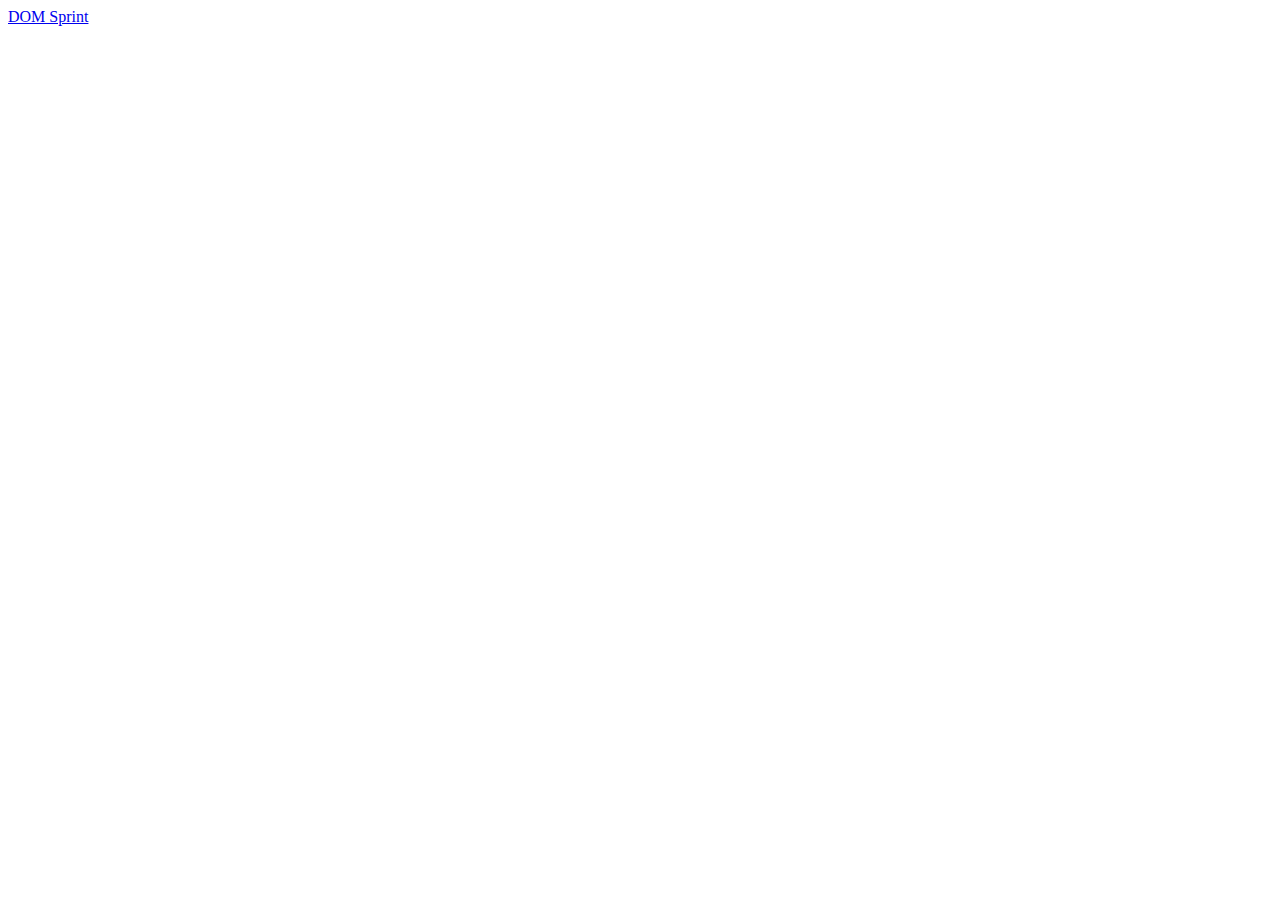
==== index.html @ 4e84e8e4 "fixed index" ====
<!DOCTYPE html>
<html lang="en">
<head>
    <meta charset="UTF-8">
    <meta http-equiv="X-UA-Compatible" content="IE=edge">
    <meta name="viewport" content="width=device-width, initial-scale=1.0">
    <title>David Celeste's Homepage</title>
</head>
<body>
    <a href="dom-sprint/public/index.html">DOM Sprint</a>
</body>
</html>
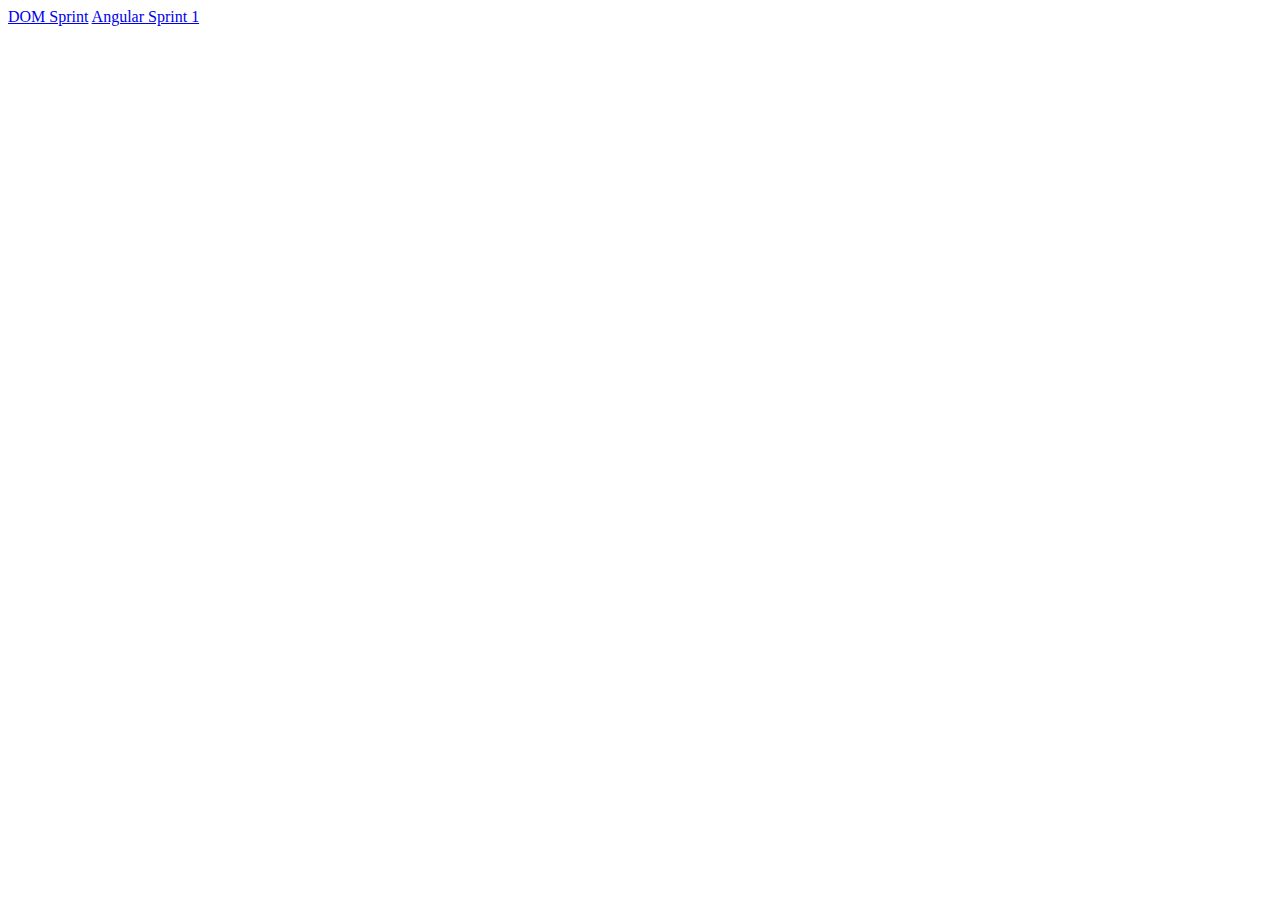
==== commit baf1e0e7: "added angular sprint 1" ====
--- a/index.html
+++ b/index.html
@@ -8,5 +8,6 @@
 </head>
 <body>
     <a href="dom-sprint/public/index.html">DOM Sprint</a>
+    <a href="https://angular-sprint1-58294.web.app/wallet">Angular Sprint 1</a>
 </body>
 </html>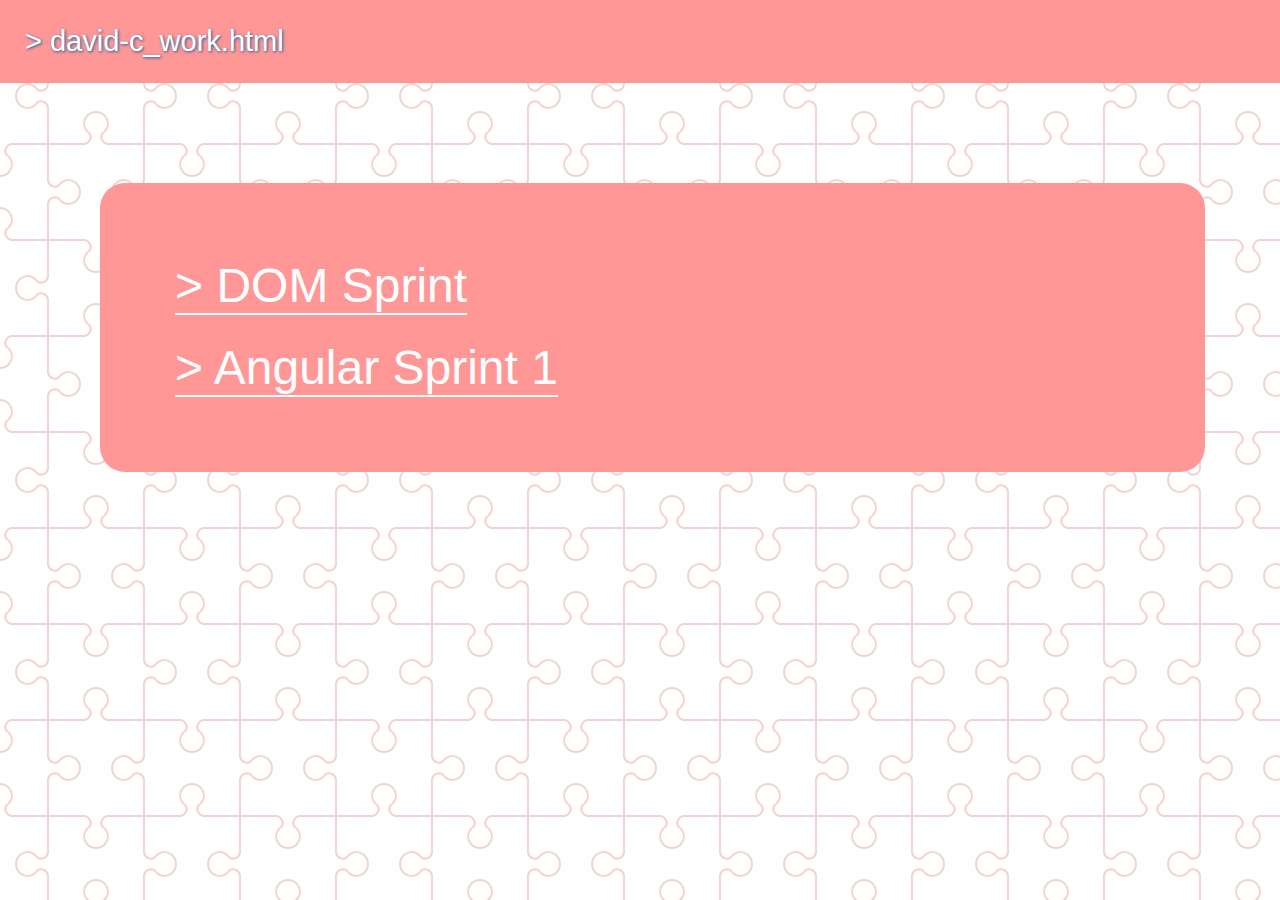
==== commit b3f034df: "first style commit" ====
--- a/index.html
+++ b/index.html
@@ -5,9 +5,14 @@
     <meta http-equiv="X-UA-Compatible" content="IE=edge">
     <meta name="viewport" content="width=device-width, initial-scale=1.0">
     <title>David Celeste's Homepage</title>
+    <link rel="stylesheet" href="index.css">
 </head>
+<script src="index.js"></script>
 <body>
-    <a href="dom-sprint/public/index.html">DOM Sprint</a>
-    <a href="https://angular-sprint1-58294.web.app/wallet">Angular Sprint 1</a>
+    <p id="title">> david-c_work.html</p>
+    <div id="main">
+        <a href="dom-sprint/public/index.html">DOM Sprint</a>
+        <a href="https://angular-sprint1-58294.web.app/wallet">Angular Sprint 1</a>    
+    </div>
 </body>
 </html>--- a/index.css
+++ b/index.css
@@ -0,0 +1,56 @@
+body, html {
+    margin: 0;
+    font-family: sans-serif;
+    background-color: #ffffff;
+    background-image: url("data:image/svg+xml,%3Csvg xmlns='http://www.w3.org/2000/svg' width='192' height='192' viewBox='0 0 192 192'%3E%3Cpath fill='%23c6514f' fill-opacity='0.25' d='M192 15v2a11 11 0 0 0-11 11c0 1.94 1.16 4.75 2.53 6.11l2.36 2.36a6.93 6.93 0 0 1 1.22 7.56l-.43.84a8.08 8.08 0 0 1-6.66 4.13H145v35.02a6.1 6.1 0 0 0 3.03 4.87l.84.43c1.58.79 4 .4 5.24-.85l2.36-2.36a12.04 12.04 0 0 1 7.51-3.11 13 13 0 1 1 .02 26 12 12 0 0 1-7.53-3.11l-2.36-2.36a4.93 4.93 0 0 0-5.24-.85l-.84.43a6.1 6.1 0 0 0-3.03 4.87V143h35.02a8.08 8.08 0 0 1 6.66 4.13l.43.84a6.91 6.91 0 0 1-1.22 7.56l-2.36 2.36A10.06 10.06 0 0 0 181 164a11 11 0 0 0 11 11v2a13 13 0 0 1-13-13 12 12 0 0 1 3.11-7.53l2.36-2.36a4.93 4.93 0 0 0 .85-5.24l-.43-.84a6.1 6.1 0 0 0-4.87-3.03H145v35.02a8.08 8.08 0 0 1-4.13 6.66l-.84.43a6.91 6.91 0 0 1-7.56-1.22l-2.36-2.36A10.06 10.06 0 0 0 124 181a11 11 0 0 0-11 11h-2a13 13 0 0 1 13-13c2.47 0 5.79 1.37 7.53 3.11l2.36 2.36a4.94 4.94 0 0 0 5.24.85l.84-.43a6.1 6.1 0 0 0 3.03-4.87V145h-35.02a8.08 8.08 0 0 1-6.66-4.13l-.43-.84a6.91 6.91 0 0 1 1.22-7.56l2.36-2.36A10.06 10.06 0 0 0 107 124a11 11 0 0 0-22 0c0 1.94 1.16 4.75 2.53 6.11l2.36 2.36a6.93 6.93 0 0 1 1.22 7.56l-.43.84a8.08 8.08 0 0 1-6.66 4.13H49v35.02a6.1 6.1 0 0 0 3.03 4.87l.84.43c1.58.79 4 .4 5.24-.85l2.36-2.36a12.04 12.04 0 0 1 7.51-3.11A13 13 0 0 1 81 192h-2a11 11 0 0 0-11-11c-1.94 0-4.75 1.16-6.11 2.53l-2.36 2.36a6.93 6.93 0 0 1-7.56 1.22l-.84-.43a8.08 8.08 0 0 1-4.13-6.66V145H11.98a6.1 6.1 0 0 0-4.87 3.03l-.43.84c-.79 1.58-.4 4 .85 5.24l2.36 2.36a12.04 12.04 0 0 1 3.11 7.51A13 13 0 0 1 0 177v-2a11 11 0 0 0 11-11c0-1.94-1.16-4.75-2.53-6.11l-2.36-2.36a6.93 6.93 0 0 1-1.22-7.56l.43-.84a8.08 8.08 0 0 1 6.66-4.13H47v-35.02a6.1 6.1 0 0 0-3.03-4.87l-.84-.43c-1.59-.8-4-.4-5.24.85l-2.36 2.36A12 12 0 0 1 28 109a13 13 0 1 1 0-26c2.47 0 5.79 1.37 7.53 3.11l2.36 2.36a4.94 4.94 0 0 0 5.24.85l.84-.43A6.1 6.1 0 0 0 47 84.02V49H11.98a8.08 8.08 0 0 1-6.66-4.13l-.43-.84a6.91 6.91 0 0 1 1.22-7.56l2.36-2.36A10.06 10.06 0 0 0 11 28 11 11 0 0 0 0 17v-2a13 13 0 0 1 13 13c0 2.47-1.37 5.79-3.11 7.53l-2.36 2.36a4.94 4.94 0 0 0-.85 5.24l.43.84A6.1 6.1 0 0 0 11.98 47H47V11.98a8.08 8.08 0 0 1 4.13-6.66l.84-.43a6.91 6.91 0 0 1 7.56 1.22l2.36 2.36A10.06 10.06 0 0 0 68 11 11 11 0 0 0 79 0h2a13 13 0 0 1-13 13 12 12 0 0 1-7.53-3.11l-2.36-2.36a4.93 4.93 0 0 0-5.24-.85l-.84.43A6.1 6.1 0 0 0 49 11.98V47h35.02a8.08 8.08 0 0 1 6.66 4.13l.43.84a6.91 6.91 0 0 1-1.22 7.56l-2.36 2.36A10.06 10.06 0 0 0 85 68a11 11 0 0 0 22 0c0-1.94-1.16-4.75-2.53-6.11l-2.36-2.36a6.93 6.93 0 0 1-1.22-7.56l.43-.84a8.08 8.08 0 0 1 6.66-4.13H143V11.98a6.1 6.1 0 0 0-3.03-4.87l-.84-.43c-1.59-.8-4-.4-5.24.85l-2.36 2.36A12 12 0 0 1 124 13a13 13 0 0 1-13-13h2a11 11 0 0 0 11 11c1.94 0 4.75-1.16 6.11-2.53l2.36-2.36a6.93 6.93 0 0 1 7.56-1.22l.84.43a8.08 8.08 0 0 1 4.13 6.66V47h35.02a6.1 6.1 0 0 0 4.87-3.03l.43-.84c.8-1.59.4-4-.85-5.24l-2.36-2.36A12 12 0 0 1 179 28a13 13 0 0 1 13-13zM84.02 143a6.1 6.1 0 0 0 4.87-3.03l.43-.84c.8-1.59.4-4-.85-5.24l-2.36-2.36A12 12 0 0 1 83 124a13 13 0 1 1 26 0c0 2.47-1.37 5.79-3.11 7.53l-2.36 2.36a4.94 4.94 0 0 0-.85 5.24l.43.84a6.1 6.1 0 0 0 4.87 3.03H143v-35.02a8.08 8.08 0 0 1 4.13-6.66l.84-.43a6.91 6.91 0 0 1 7.56 1.22l2.36 2.36A10.06 10.06 0 0 0 164 107a11 11 0 0 0 0-22c-1.94 0-4.75 1.16-6.11 2.53l-2.36 2.36a6.93 6.93 0 0 1-7.56 1.22l-.84-.43a8.08 8.08 0 0 1-4.13-6.66V49h-35.02a6.1 6.1 0 0 0-4.87 3.03l-.43.84c-.79 1.58-.4 4 .85 5.24l2.36 2.36a12.04 12.04 0 0 1 3.11 7.51A13 13 0 1 1 83 68a12 12 0 0 1 3.11-7.53l2.36-2.36a4.93 4.93 0 0 0 .85-5.24l-.43-.84A6.1 6.1 0 0 0 84.02 49H49v35.02a8.08 8.08 0 0 1-4.13 6.66l-.84.43a6.91 6.91 0 0 1-7.56-1.22l-2.36-2.36A10.06 10.06 0 0 0 28 85a11 11 0 0 0 0 22c1.94 0 4.75-1.16 6.11-2.53l2.36-2.36a6.93 6.93 0 0 1 7.56-1.22l.84.43a8.08 8.08 0 0 1 4.13 6.66V143h35.02z'%3E%3C/path%3E%3C/svg%3E");
+}
+
+#title {
+    font-size: 29px;
+    background-color: #ff9797;
+    color: white;
+    text-shadow: 1px 1px 3px #00659d;
+    margin: 0;
+    padding: 25px;
+}
+
+#main {
+    position: relative;
+    margin: 100px;
+    width: calc(100% - 275px);
+    height: 100%;
+    background-color: #ff9797;
+    padding: 50px;
+    border-radius: 25px;
+    animation: 1s fadeInUp;
+}
+
+a {
+    display: block;
+    color: white;
+    font-size: 48px;
+    margin: 25px;
+    text-decoration: none;
+    border: none;
+    border-bottom: 2px solid white;
+    width: fit-content;
+    position: relative;
+    transition: 0.5s;
+    left: 0;
+}
+
+a:hover {
+    color: #ff3f3f;
+    left: 20px;
+}
+
+a::before {
+    content: "> ";
+    font-size: 48px;
+    color: white;
+}
+
+@keyframes fadeInUp {
+    from {opacity: 0; top: 50px;}
+    to {opacity: 1; top: 0;}
+}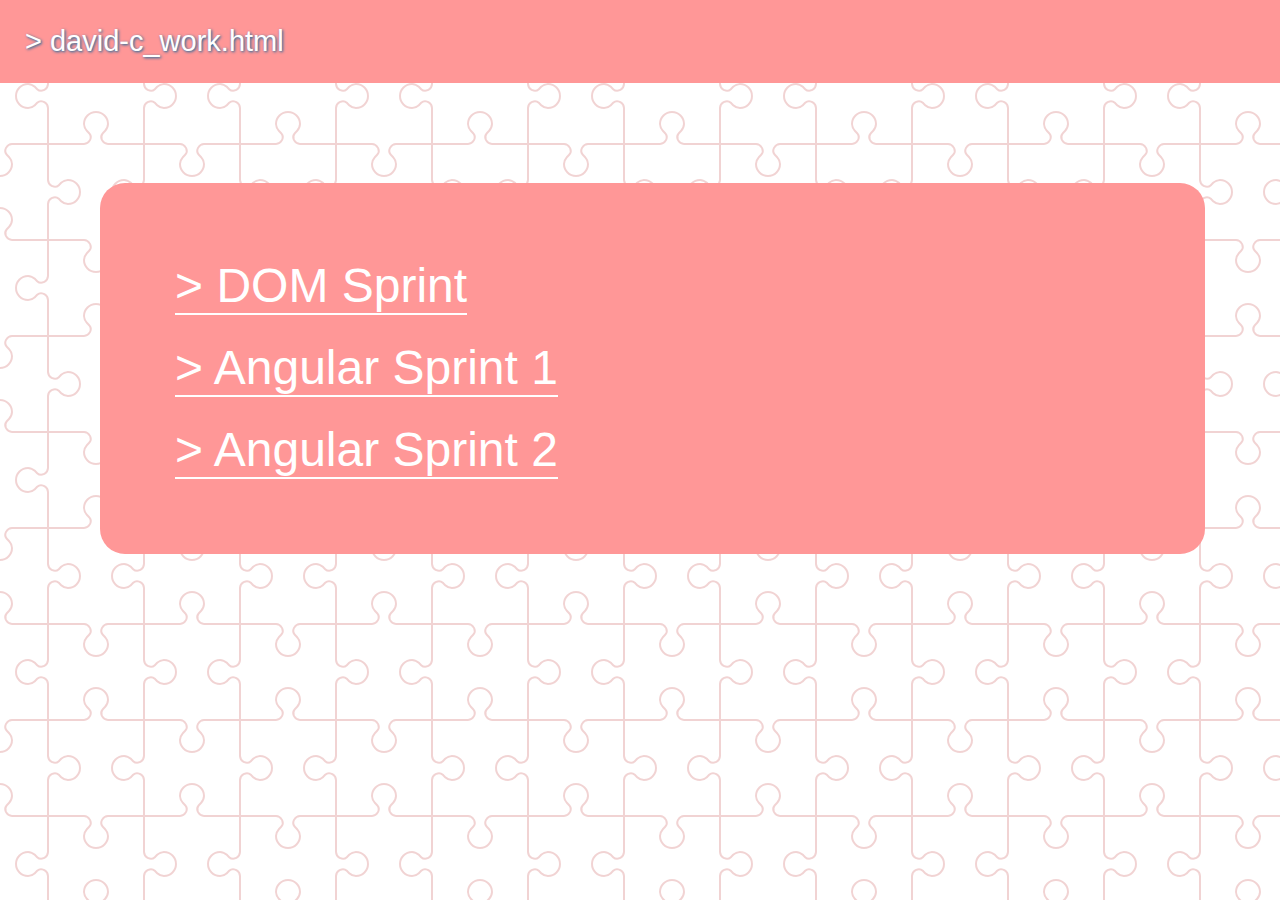
==== commit 25a48e13: "Update index.html" ====
--- a/index.html
+++ b/index.html
@@ -12,7 +12,8 @@
     <p id="title">> david-c_work.html</p>
     <div id="main">
         <a href="dom-sprint/public/index.html">DOM Sprint</a>
-        <a href="https://angular-sprint1-58294.web.app/wallet">Angular Sprint 1</a>    
+        <a href="https://angular-sprint1-58294.web.app/wallet">Angular Sprint 1</a>
+        <a href="https://hero-vs-villains2021.web.app/marvel-villains">Angular Sprint 2</a>
     </div>
 </body>
-</html>+</html>
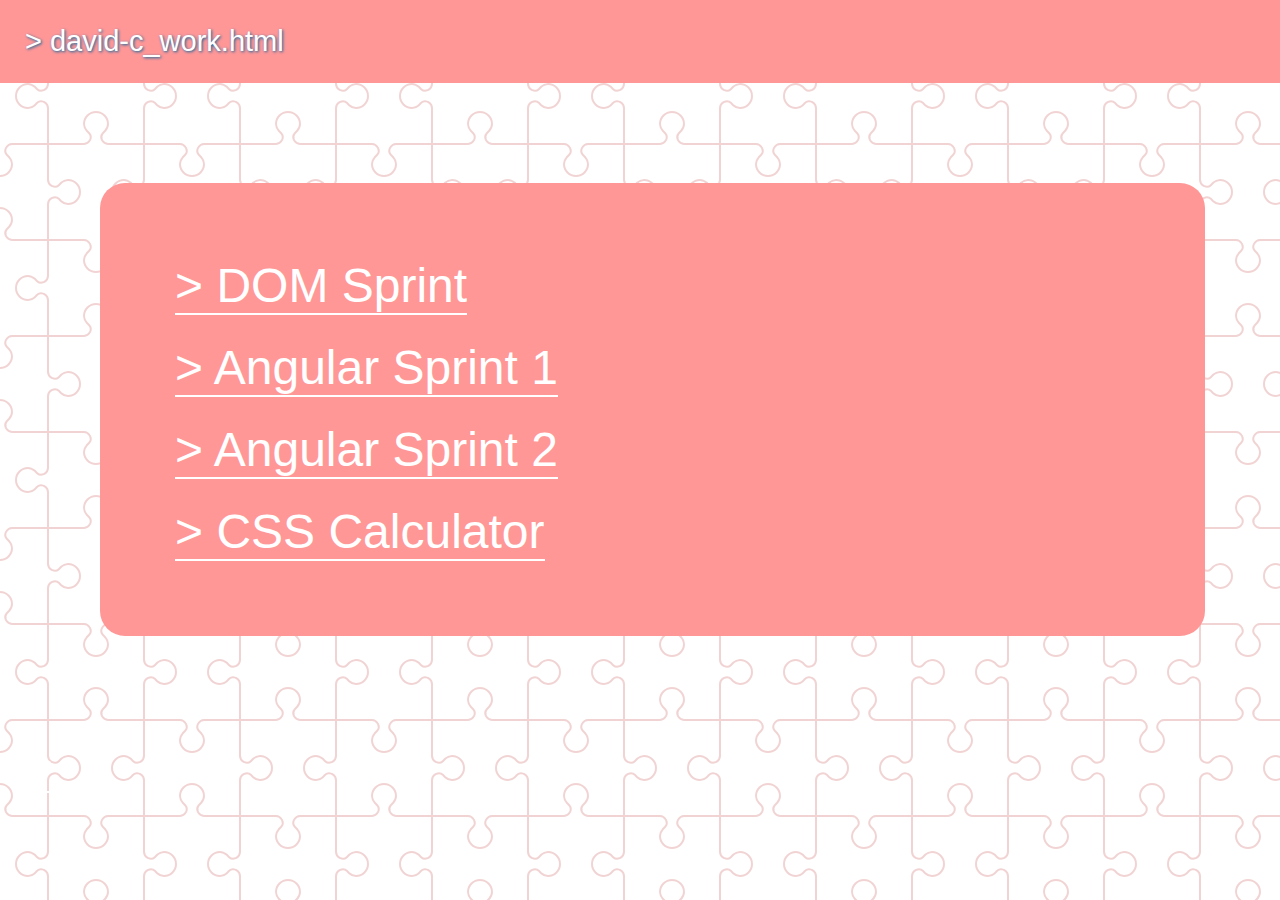
==== commit 9b075f86: "Update index.html" ====
--- a/index.html
+++ b/index.html
@@ -13,7 +13,8 @@
     <div id="main">
         <a href="dom-sprint/public/index.html">DOM Sprint</a>
         <a href="https://angular-sprint1-58294.web.app/wallet">Angular Sprint 1</a>
-        <a href="https://hero-vs-villains2021.web.app/marvel-villains">Angular Sprint 2</a>
+        <a href="https://hero-vs-villains2021.web.app/marvel-heroes">Angular Sprint 2</a>
+        <a href="https://css-calculator-92843.web.app/">CSS Calculator</>
     </div>
 </body>
 </html>
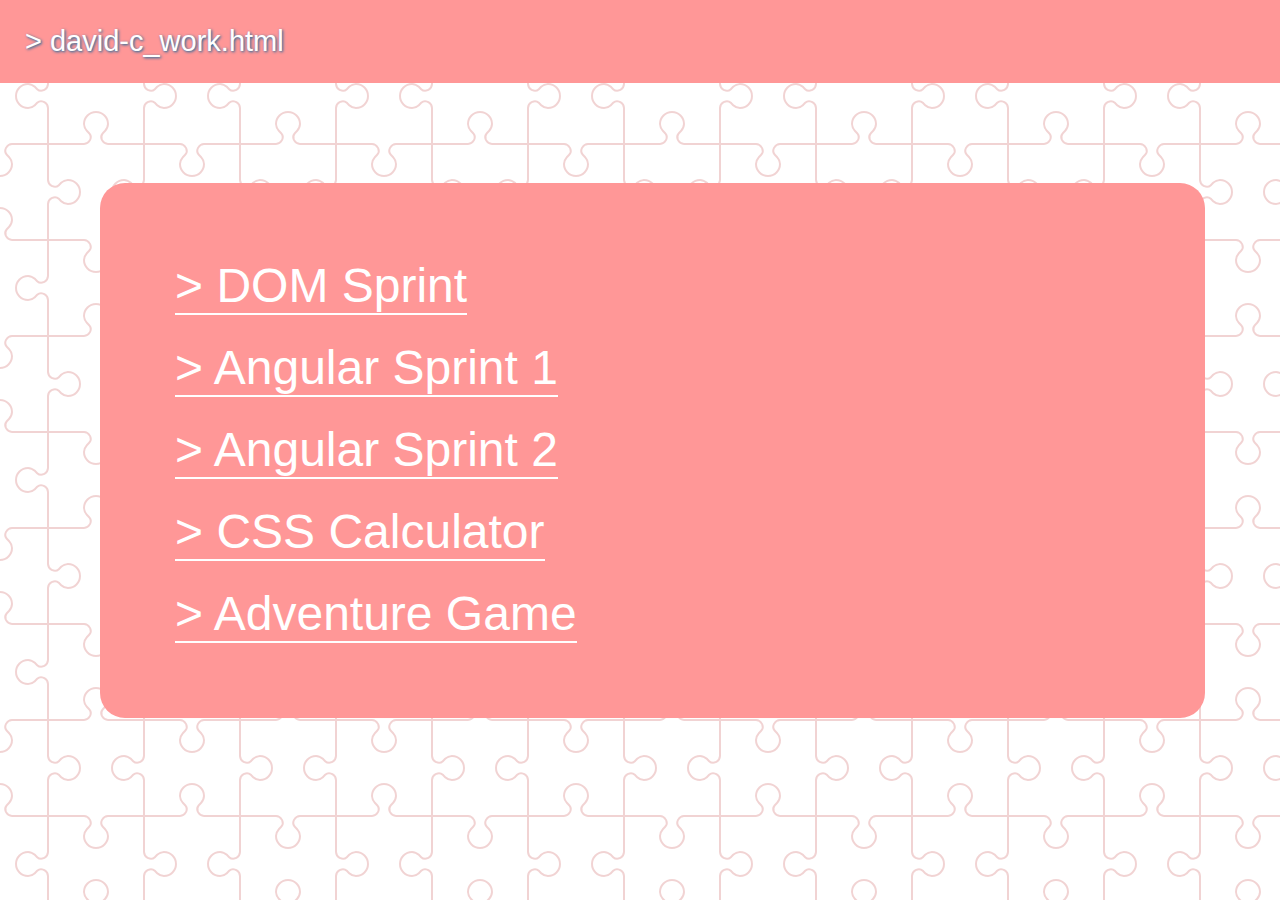
==== commit 45a52744: "Update index.html" ====
--- a/index.html
+++ b/index.html
@@ -14,7 +14,8 @@
         <a href="dom-sprint/public/index.html">DOM Sprint</a>
         <a href="https://angular-sprint1-58294.web.app/wallet">Angular Sprint 1</a>
         <a href="https://hero-vs-villains2021.web.app/marvel-heroes">Angular Sprint 2</a>
-        <a href="https://css-calculator-92843.web.app/">CSS Calculator</>
+        <a href="https://css-calculator-92843.web.app/">CSS Calculator</a>
+        <a href="https://sleepy-peak-05201.herokuapp.com/">Adventure Game</a>
     </div>
 </body>
 </html>
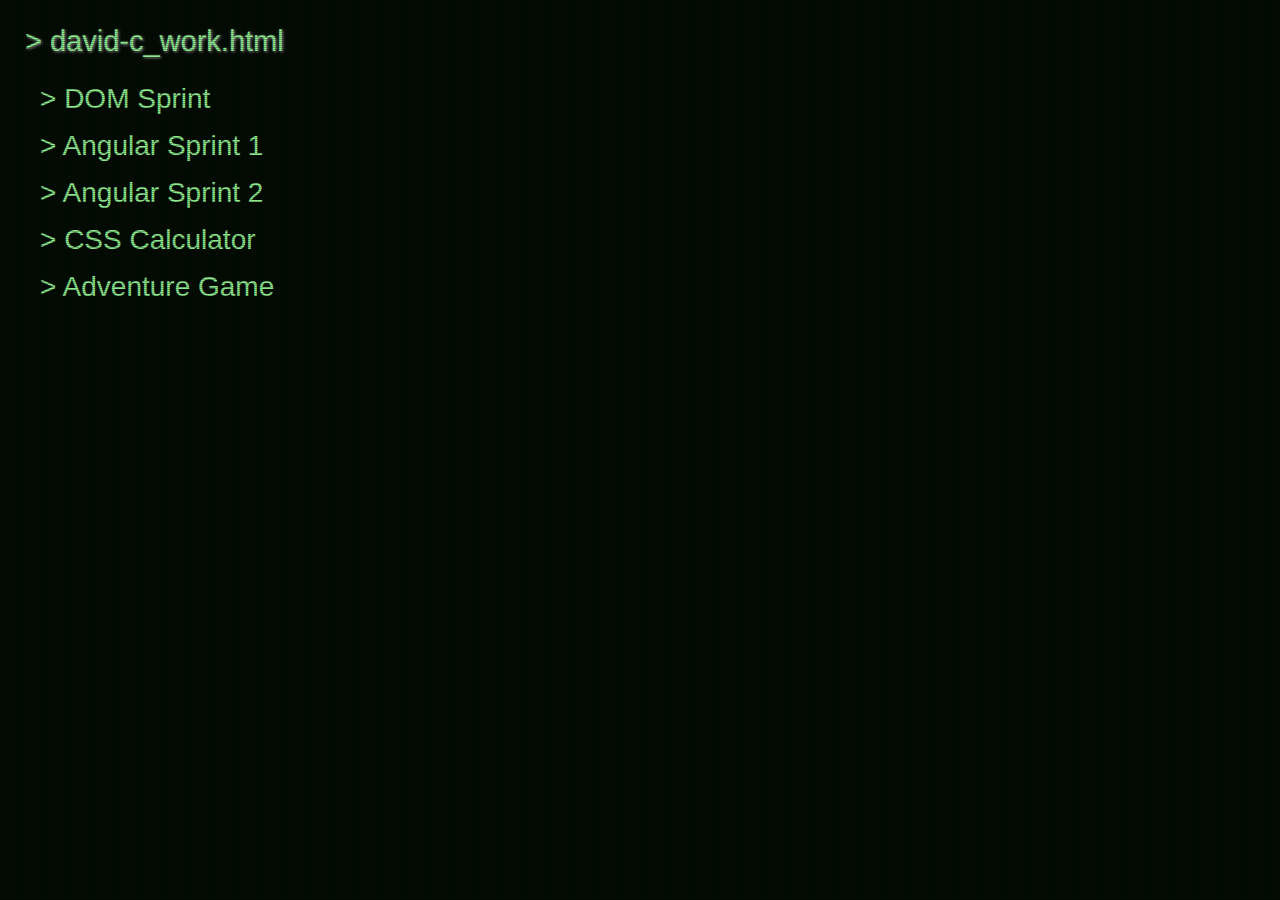
==== commit 160dd90e: "changed theme" ====
--- a/index.html
+++ b/index.html
@@ -7,15 +7,11 @@
     <title>David Celeste's Homepage</title>
     <link rel="stylesheet" href="index.css">
 </head>
-<script src="index.js"></script>
 <body>
-    <p id="title">> david-c_work.html</p>
-    <div id="main">
-        <a href="dom-sprint/public/index.html">DOM Sprint</a>
-        <a href="https://angular-sprint1-58294.web.app/wallet">Angular Sprint 1</a>
-        <a href="https://hero-vs-villains2021.web.app/marvel-heroes">Angular Sprint 2</a>
-        <a href="https://css-calculator-92843.web.app/">CSS Calculator</a>
-        <a href="https://sleepy-peak-05201.herokuapp.com/">Adventure Game</a>
+    <div class="screen crt">
+        <p id="title">> david-c_work.html</p>
+        <div id="main"></div>
     </div>
+    <script src="index.js"></script>
 </body>
 </html>
--- a/index.css
+++ b/index.css
@@ -1,56 +1,228 @@
 body, html {
     margin: 0;
     font-family: sans-serif;
-    background-color: #ffffff;
-    background-image: url("data:image/svg+xml,%3Csvg xmlns='http://www.w3.org/2000/svg' width='192' height='192' viewBox='0 0 192 192'%3E%3Cpath fill='%23c6514f' fill-opacity='0.25' d='M192 15v2a11 11 0 0 0-11 11c0 1.94 1.16 4.75 2.53 6.11l2.36 2.36a6.93 6.93 0 0 1 1.22 7.56l-.43.84a8.08 8.08 0 0 1-6.66 4.13H145v35.02a6.1 6.1 0 0 0 3.03 4.87l.84.43c1.58.79 4 .4 5.24-.85l2.36-2.36a12.04 12.04 0 0 1 7.51-3.11 13 13 0 1 1 .02 26 12 12 0 0 1-7.53-3.11l-2.36-2.36a4.93 4.93 0 0 0-5.24-.85l-.84.43a6.1 6.1 0 0 0-3.03 4.87V143h35.02a8.08 8.08 0 0 1 6.66 4.13l.43.84a6.91 6.91 0 0 1-1.22 7.56l-2.36 2.36A10.06 10.06 0 0 0 181 164a11 11 0 0 0 11 11v2a13 13 0 0 1-13-13 12 12 0 0 1 3.11-7.53l2.36-2.36a4.93 4.93 0 0 0 .85-5.24l-.43-.84a6.1 6.1 0 0 0-4.87-3.03H145v35.02a8.08 8.08 0 0 1-4.13 6.66l-.84.43a6.91 6.91 0 0 1-7.56-1.22l-2.36-2.36A10.06 10.06 0 0 0 124 181a11 11 0 0 0-11 11h-2a13 13 0 0 1 13-13c2.47 0 5.79 1.37 7.53 3.11l2.36 2.36a4.94 4.94 0 0 0 5.24.85l.84-.43a6.1 6.1 0 0 0 3.03-4.87V145h-35.02a8.08 8.08 0 0 1-6.66-4.13l-.43-.84a6.91 6.91 0 0 1 1.22-7.56l2.36-2.36A10.06 10.06 0 0 0 107 124a11 11 0 0 0-22 0c0 1.94 1.16 4.75 2.53 6.11l2.36 2.36a6.93 6.93 0 0 1 1.22 7.56l-.43.84a8.08 8.08 0 0 1-6.66 4.13H49v35.02a6.1 6.1 0 0 0 3.03 4.87l.84.43c1.58.79 4 .4 5.24-.85l2.36-2.36a12.04 12.04 0 0 1 7.51-3.11A13 13 0 0 1 81 192h-2a11 11 0 0 0-11-11c-1.94 0-4.75 1.16-6.11 2.53l-2.36 2.36a6.93 6.93 0 0 1-7.56 1.22l-.84-.43a8.08 8.08 0 0 1-4.13-6.66V145H11.98a6.1 6.1 0 0 0-4.87 3.03l-.43.84c-.79 1.58-.4 4 .85 5.24l2.36 2.36a12.04 12.04 0 0 1 3.11 7.51A13 13 0 0 1 0 177v-2a11 11 0 0 0 11-11c0-1.94-1.16-4.75-2.53-6.11l-2.36-2.36a6.93 6.93 0 0 1-1.22-7.56l.43-.84a8.08 8.08 0 0 1 6.66-4.13H47v-35.02a6.1 6.1 0 0 0-3.03-4.87l-.84-.43c-1.59-.8-4-.4-5.24.85l-2.36 2.36A12 12 0 0 1 28 109a13 13 0 1 1 0-26c2.47 0 5.79 1.37 7.53 3.11l2.36 2.36a4.94 4.94 0 0 0 5.24.85l.84-.43A6.1 6.1 0 0 0 47 84.02V49H11.98a8.08 8.08 0 0 1-6.66-4.13l-.43-.84a6.91 6.91 0 0 1 1.22-7.56l2.36-2.36A10.06 10.06 0 0 0 11 28 11 11 0 0 0 0 17v-2a13 13 0 0 1 13 13c0 2.47-1.37 5.79-3.11 7.53l-2.36 2.36a4.94 4.94 0 0 0-.85 5.24l.43.84A6.1 6.1 0 0 0 11.98 47H47V11.98a8.08 8.08 0 0 1 4.13-6.66l.84-.43a6.91 6.91 0 0 1 7.56 1.22l2.36 2.36A10.06 10.06 0 0 0 68 11 11 11 0 0 0 79 0h2a13 13 0 0 1-13 13 12 12 0 0 1-7.53-3.11l-2.36-2.36a4.93 4.93 0 0 0-5.24-.85l-.84.43A6.1 6.1 0 0 0 49 11.98V47h35.02a8.08 8.08 0 0 1 6.66 4.13l.43.84a6.91 6.91 0 0 1-1.22 7.56l-2.36 2.36A10.06 10.06 0 0 0 85 68a11 11 0 0 0 22 0c0-1.94-1.16-4.75-2.53-6.11l-2.36-2.36a6.93 6.93 0 0 1-1.22-7.56l.43-.84a8.08 8.08 0 0 1 6.66-4.13H143V11.98a6.1 6.1 0 0 0-3.03-4.87l-.84-.43c-1.59-.8-4-.4-5.24.85l-2.36 2.36A12 12 0 0 1 124 13a13 13 0 0 1-13-13h2a11 11 0 0 0 11 11c1.94 0 4.75-1.16 6.11-2.53l2.36-2.36a6.93 6.93 0 0 1 7.56-1.22l.84.43a8.08 8.08 0 0 1 4.13 6.66V47h35.02a6.1 6.1 0 0 0 4.87-3.03l.43-.84c.8-1.59.4-4-.85-5.24l-2.36-2.36A12 12 0 0 1 179 28a13 13 0 0 1 13-13zM84.02 143a6.1 6.1 0 0 0 4.87-3.03l.43-.84c.8-1.59.4-4-.85-5.24l-2.36-2.36A12 12 0 0 1 83 124a13 13 0 1 1 26 0c0 2.47-1.37 5.79-3.11 7.53l-2.36 2.36a4.94 4.94 0 0 0-.85 5.24l.43.84a6.1 6.1 0 0 0 4.87 3.03H143v-35.02a8.08 8.08 0 0 1 4.13-6.66l.84-.43a6.91 6.91 0 0 1 7.56 1.22l2.36 2.36A10.06 10.06 0 0 0 164 107a11 11 0 0 0 0-22c-1.94 0-4.75 1.16-6.11 2.53l-2.36 2.36a6.93 6.93 0 0 1-7.56 1.22l-.84-.43a8.08 8.08 0 0 1-4.13-6.66V49h-35.02a6.1 6.1 0 0 0-4.87 3.03l-.43.84c-.79 1.58-.4 4 .85 5.24l2.36 2.36a12.04 12.04 0 0 1 3.11 7.51A13 13 0 1 1 83 68a12 12 0 0 1 3.11-7.53l2.36-2.36a4.93 4.93 0 0 0 .85-5.24l-.43-.84A6.1 6.1 0 0 0 84.02 49H49v35.02a8.08 8.08 0 0 1-4.13 6.66l-.84.43a6.91 6.91 0 0 1-7.56-1.22l-2.36-2.36A10.06 10.06 0 0 0 28 85a11 11 0 0 0 0 22c1.94 0 4.75-1.16 6.11-2.53l2.36-2.36a6.93 6.93 0 0 1 7.56-1.22l.84.43a8.08 8.08 0 0 1 4.13 6.66V143h35.02z'%3E%3C/path%3E%3C/svg%3E");
+    background-color: black;
+    height: 100%;
+}
+
+.screen {
+    width: 100%;
+    height: 100%;
+    background-color: #000a00;
 }
 
 #title {
     font-size: 29px;
-    background-color: #ff9797;
-    color: white;
-    text-shadow: 1px 1px 3px #00659d;
+    color: lightgreen;
+    text-shadow: 1px 1px 3px rgb(151, 151, 151);
     margin: 0;
     padding: 25px;
 }
 
 #main {
     position: relative;
-    margin: 100px;
-    width: calc(100% - 275px);
-    height: 100%;
-    background-color: #ff9797;
-    padding: 50px;
+    padding: 25px;
+    padding-top: 0;
     border-radius: 25px;
-    animation: 1s fadeInUp;
 }
 
 a {
     display: block;
-    color: white;
-    font-size: 48px;
-    margin: 25px;
+    color: lightgreen;
+    font-size: 28px;
+    margin: 15px;
     text-decoration: none;
     border: none;
-    border-bottom: 2px solid white;
     width: fit-content;
     position: relative;
-    transition: 0.5s;
     left: 0;
 }
 
+a:first-child {
+    margin-top: 0;
+}
+
 a:hover {
-    color: #ff3f3f;
-    left: 20px;
+    color: white;
+}
+
+a:hover::before {
+    color: white;
 }
 
 a::before {
     content: "> ";
-    font-size: 48px;
-    color: white;
+    font-size: 28px;
+    color: lightgreen;
 }
 
 @keyframes fadeInUp {
     from {opacity: 0; top: 50px;}
     to {opacity: 1; top: 0;}
-}+}
+
+@keyframes fadeIn {
+    from {opacity: 0}
+    to {opacity: 1}
+}
+
+@keyframes flicker {
+    0% {
+      opacity: 0.27861;
+    }
+    5% {
+      opacity: 0.34769;
+    }
+    10% {
+      opacity: 0.23604;
+    }
+    15% {
+      opacity: 0.90626;
+    }
+    20% {
+      opacity: 0.18128;
+    }
+    25% {
+      opacity: 0.83891;
+    }
+    30% {
+      opacity: 0.65583;
+    }
+    35% {
+      opacity: 0.67807;
+    }
+    40% {
+      opacity: 0.26559;
+    }
+    45% {
+      opacity: 0.84693;
+    }
+    50% {
+      opacity: 0.96019;
+    }
+    55% {
+      opacity: 0.08594;
+    }
+    60% {
+      opacity: 0.20313;
+    }
+    65% {
+      opacity: 0.71988;
+    }
+    70% {
+      opacity: 0.53455;
+    }
+    75% {
+      opacity: 0.37288;
+    }
+    80% {
+      opacity: 0.71428;
+    }
+    85% {
+      opacity: 0.70419;
+    }
+    90% {
+      opacity: 0.7003;
+    }
+    95% {
+      opacity: 0.36108;
+    }
+    100% {
+      opacity: 0.24387;
+    }
+  }
+  @keyframes textShadow {
+    0% {
+      text-shadow: 0.4389924193300864px 0 1px rgba(0,30,255,0.5), -0.4389924193300864px 0 1px rgba(255,0,80,0.3), 0 0 3px;
+    }
+    5% {
+      text-shadow: 2.7928974010788217px 0 1px rgba(0,30,255,0.5), -2.7928974010788217px 0 1px rgba(255,0,80,0.3), 0 0 3px;
+    }
+    10% {
+      text-shadow: 0.02956275843481219px 0 1px rgba(0,30,255,0.5), -0.02956275843481219px 0 1px rgba(255,0,80,0.3), 0 0 3px;
+    }
+    15% {
+      text-shadow: 0.40218538552878136px 0 1px rgba(0,30,255,0.5), -0.40218538552878136px 0 1px rgba(255,0,80,0.3), 0 0 3px;
+    }
+    20% {
+      text-shadow: 3.4794037899852017px 0 1px rgba(0,30,255,0.5), -3.4794037899852017px 0 1px rgba(255,0,80,0.3), 0 0 3px;
+    }
+    25% {
+      text-shadow: 1.6125630401149584px 0 1px rgba(0,30,255,0.5), -1.6125630401149584px 0 1px rgba(255,0,80,0.3), 0 0 3px;
+    }
+    30% {
+      text-shadow: 0.7015590085143956px 0 1px rgba(0,30,255,0.5), -0.7015590085143956px 0 1px rgba(255,0,80,0.3), 0 0 3px;
+    }
+    35% {
+      text-shadow: 3.896914047650351px 0 1px rgba(0,30,255,0.5), -3.896914047650351px 0 1px rgba(255,0,80,0.3), 0 0 3px;
+    }
+    40% {
+      text-shadow: 3.870905614848819px 0 1px rgba(0,30,255,0.5), -3.870905614848819px 0 1px rgba(255,0,80,0.3), 0 0 3px;
+    }
+    45% {
+      text-shadow: 2.231056963361899px 0 1px rgba(0,30,255,0.5), -2.231056963361899px 0 1px rgba(255,0,80,0.3), 0 0 3px;
+    }
+    50% {
+      text-shadow: 0.08084290417898504px 0 1px rgba(0,30,255,0.5), -0.08084290417898504px 0 1px rgba(255,0,80,0.3), 0 0 3px;
+    }
+    55% {
+      text-shadow: 2.3758461067427543px 0 1px rgba(0,30,255,0.5), -2.3758461067427543px 0 1px rgba(255,0,80,0.3), 0 0 3px;
+    }
+    60% {
+      text-shadow: 2.202193051050636px 0 1px rgba(0,30,255,0.5), -2.202193051050636px 0 1px rgba(255,0,80,0.3), 0 0 3px;
+    }
+    65% {
+      text-shadow: 2.8638780614874975px 0 1px rgba(0,30,255,0.5), -2.8638780614874975px 0 1px rgba(255,0,80,0.3), 0 0 3px;
+    }
+    70% {
+      text-shadow: 0.48874025155497314px 0 1px rgba(0,30,255,0.5), -0.48874025155497314px 0 1px rgba(255,0,80,0.3), 0 0 3px;
+    }
+    75% {
+      text-shadow: 1.8948491305757957px 0 1px rgba(0,30,255,0.5), -1.8948491305757957px 0 1px rgba(255,0,80,0.3), 0 0 3px;
+    }
+    80% {
+      text-shadow: 0.0833037308038857px 0 1px rgba(0,30,255,0.5), -0.0833037308038857px 0 1px rgba(255,0,80,0.3), 0 0 3px;
+    }
+    85% {
+      text-shadow: 0.09769827255241735px 0 1px rgba(0,30,255,0.5), -0.09769827255241735px 0 1px rgba(255,0,80,0.3), 0 0 3px;
+    }
+    90% {
+      text-shadow: 3.443339761481782px 0 1px rgba(0,30,255,0.5), -3.443339761481782px 0 1px rgba(255,0,80,0.3), 0 0 3px;
+    }
+    95% {
+      text-shadow: 2.1841838852799786px 0 1px rgba(0,30,255,0.5), -2.1841838852799786px 0 1px rgba(255,0,80,0.3), 0 0 3px;
+    }
+    100% {
+      text-shadow: 2.6208764473832513px 0 1px rgba(0,30,255,0.5), -2.6208764473832513px 0 1px rgba(255,0,80,0.3), 0 0 3px;
+    }
+  }
+  .crt::after {
+    content: " ";
+    display: block;
+    position: absolute;
+    top: 0;
+    left: 0;
+    bottom: 0;
+    right: 0;
+    background: rgb(152 181 132 / 10%);
+    opacity: 0;
+    z-index: 2;
+    pointer-events: none;
+    animation: flicker 0.15s infinite;
+  }
+  .crt::before {
+    content: " ";
+    display: block;
+    position: absolute;
+    top: 0;
+    left: 0;
+    bottom: 0;
+    right: 0;
+    background: linear-gradient(rgba(18, 16, 16, 0) 50%, rgba(0, 0, 0, 0.25) 50%), linear-gradient(90deg, rgba(255, 0, 0, 0.06), rgba(0, 255, 0, 0.02), rgba(0, 0, 255, 0.06));
+    z-index: 2;
+    background-size: 100% 2px, 3px 100%;
+    pointer-events: none;
+  }
+  .crt {
+    animation: textShadow 1.6s infinite;
+  }